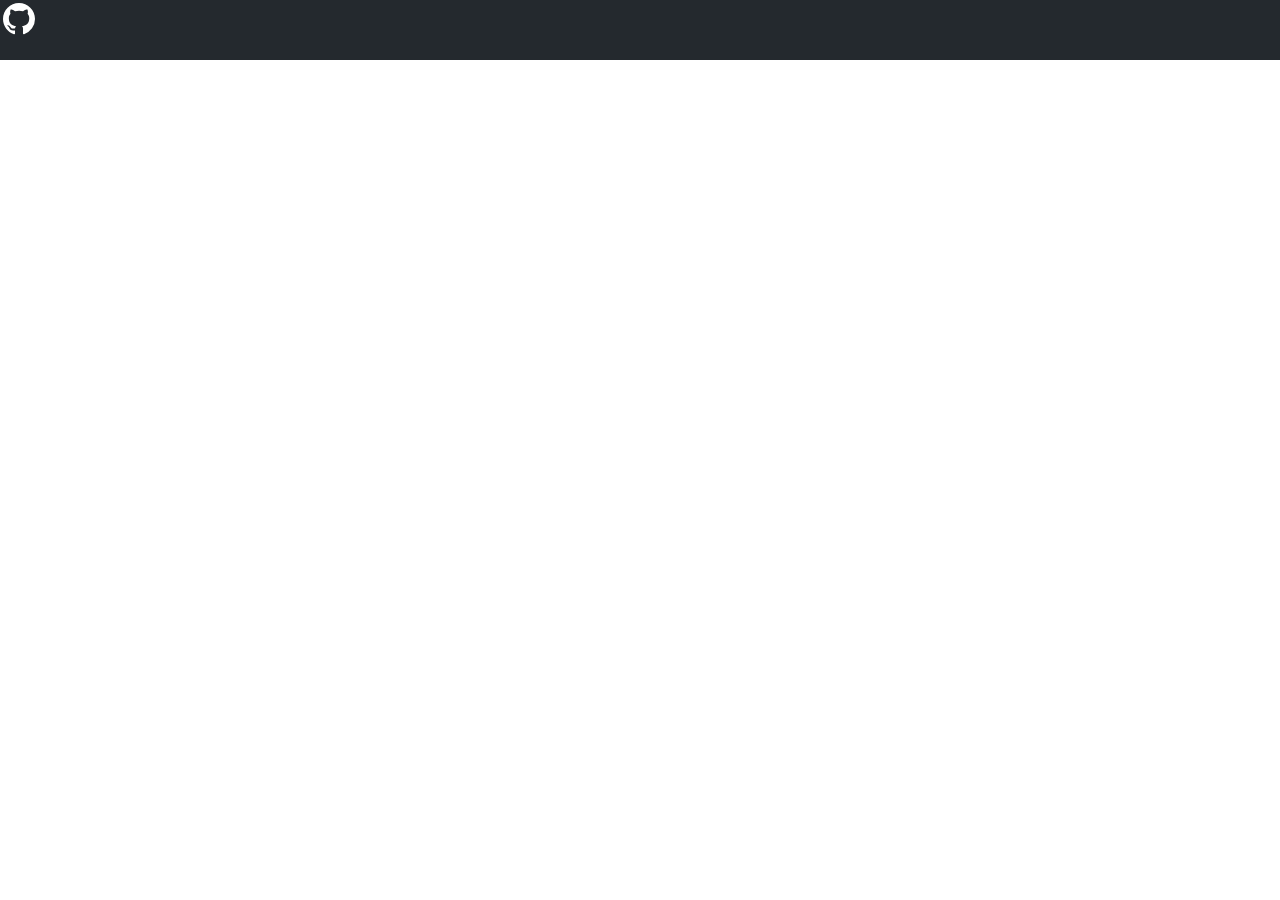
==== github/index.html @ d0de955d "commit github template" ====
<!DOCTYPE html>
<html lang="en">
<link>
    <meta charset="UTF-8">
    <title>github</title>
    <link rel="stylesheet" href="main.css" type="text/css"/>
</head>
<body>
<div class="header">
    <div class="indicator">
        <a class="Header-link">
            <svg class="octicon octicon-mark-github v-align-middle" height="32" viewBox="0 0 16 16" version="1.1" width="32" aria-hidden="true"><path fill-rule="evenodd" d="M8 0C3.58 0 0 3.58 0 8c0 3.54 2.29 6.53 5.47 7.59.4.07.55-.17.55-.38 0-.19-.01-.82-.01-1.49-2.01.37-2.53-.49-2.69-.94-.09-.23-.48-.94-.82-1.13-.28-.15-.68-.52-.01-.53.63-.01 1.08.58 1.23.82.72 1.21 1.87.87 2.33.66.07-.52.28-.87.51-1.07-1.78-.2-3.64-.89-3.64-3.95 0-.87.31-1.59.82-2.15-.08-.2-.36-1.02.08-2.12 0 0 .67-.21 2.2.82.64-.18 1.32-.27 2-.27.68 0 1.36.09 2 .27 1.53-1.04 2.2-.82 2.2-.82.44 1.1.16 1.92.08 2.12.51.56.82 1.27.82 2.15 0 3.07-1.87 3.75-3.65 3.95.29.25.54.73.54 1.48 0 1.07-.01 1.93-.01 2.2 0 .21.15.46.55.38A8.013 8.013 0 0016 8c0-4.42-3.58-8-8-8z"></path></svg>
        </a>
    </div>
</div>
<div class="container">

</div>
</body>
</html>
---- github/main.css ----
body{
    margin:0;
}
.header{
    color: hsla(0,0%,100%,.7);
    background-color: #24292e;
    height:60px;
    margin:0;
    display:flex;
}
.indicator{
    margin-left:3px;
    margin-top: 3px;
}
.Header-link{
    color: white;
}
.octicon{
    fill: currentColor;
}
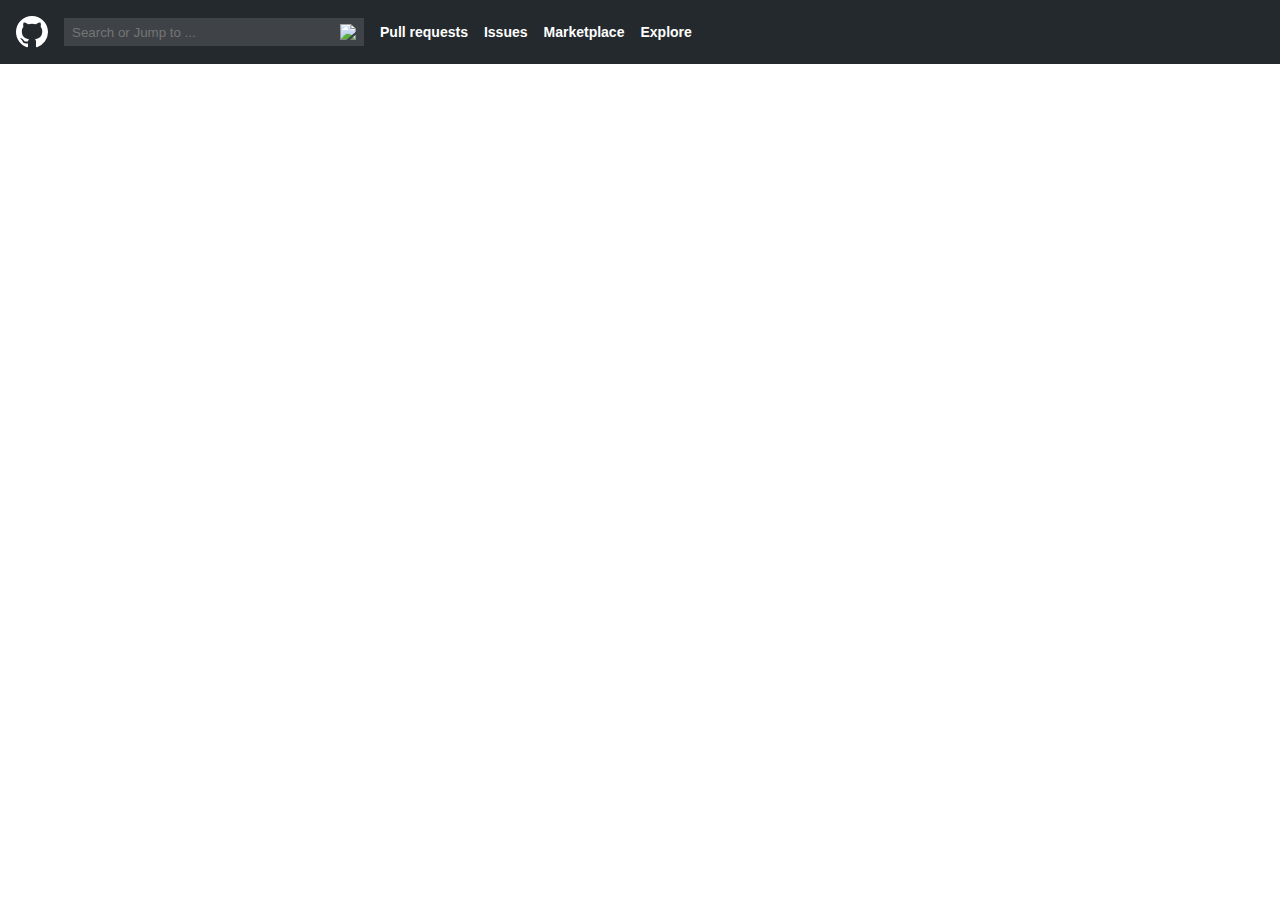
==== commit 5852aff9: "github header partially" ====
--- a/github/index.html
+++ b/github/index.html
@@ -12,6 +12,32 @@
             <svg class="octicon octicon-mark-github v-align-middle" height="32" viewBox="0 0 16 16" version="1.1" width="32" aria-hidden="true"><path fill-rule="evenodd" d="M8 0C3.58 0 0 3.58 0 8c0 3.54 2.29 6.53 5.47 7.59.4.07.55-.17.55-.38 0-.19-.01-.82-.01-1.49-2.01.37-2.53-.49-2.69-.94-.09-.23-.48-.94-.82-1.13-.28-.15-.68-.52-.01-.53.63-.01 1.08.58 1.23.82.72 1.21 1.87.87 2.33.66.07-.52.28-.87.51-1.07-1.78-.2-3.64-.89-3.64-3.95 0-.87.31-1.59.82-2.15-.08-.2-.36-1.02.08-2.12 0 0 .67-.21 2.2.82.64-.18 1.32-.27 2-.27.68 0 1.36.09 2 .27 1.53-1.04 2.2-.82 2.2-.82.44 1.1.16 1.92.08 2.12.51.56.82 1.27.82 2.15 0 3.07-1.87 3.75-3.65 3.95.29.25.54.73.54 1.48 0 1.07-.01 1.93-.01 2.2 0 .21.15.46.55.38A8.013 8.013 0 0016 8c0-4.42-3.58-8-8-8z"></path></svg>
         </a>
     </div>
+    <div class="text-search-container">
+        <div class="header-search">
+            <form class="search-form">
+                <label class="header-search-label">
+                    <input class="header-search-input" type="text" placeholder="Search or Jump to ...">
+                    <img class="header-input-image" src="https://github.githubassets.com/images/search-key-slash.svg"/>
+                </label>
+            </form>
+
+        </div>
+        <div class="header-nav">
+            <a class="header-nav-item1">Pull requests</a>
+            <a class="header-nav-item2">Issues</a>
+            <a class="header-nav-item3">Marketplace</a>
+            <a class="header-nav-item4">Explore</a>
+        </div>
+    </div>
+    <div class="header-ding">
+
+    </div>
+    <div class ="drop-items">
+
+    </div>
+    <div class="account">
+
+    </div>
 </div>
 <div class="container">
 
--- a/github/main.css
+++ b/github/main.css
@@ -4,17 +4,77 @@
 .header{
     color: hsla(0,0%,100%,.7);
     background-color: #24292e;
-    height:60px;
+    height:32px;
+    padding:16px;
     margin:0;
     display:flex;
+    font-size: 14px;
 }
 .indicator{
-    margin-left:3px;
-    margin-top: 3px;
+    margin-right:16px
+
 }
 .Header-link{
     color: white;
 }
+.text-search-container{
+    display:flex;
+}
+
 .octicon{
     fill: currentColor;
+}
+.text-search-container{
+    margin-right:16px;
+    align-self: stretch;
+    vertical-align: middle;
+    align-items: center;
+    flex-direction: row;
+    width:100%;
+}
+.header-search-label{
+    display:flex;
+    line-height: 20px;
+    max-width: 100%;
+    min-height: 28px;
+    background-color: hsla(0, 0%, 100%, .125);
+    align-items: center;
+    vertical-align: middle;
+}
+.header-search-input{
+    color: white;
+    display:table-cell;
+    background: none;
+    border:0;
+    box-shadow: none;
+    padding-left: 8px;
+    padding-right:8px;
+    width: 100%;
+    border-radius: 3px;
+}
+.header-search{
+    height:28px;
+    min-width: 300px;
+    background-color: #24292e;
+    margin-right: 16px;
+    color: hsla(0, 0%, 100%, .7);
+}
+.header-input-image{
+    border:none;
+    line-height: 20px;
+    margin-right: 8px;
+}
+
+.header-nav > a{
+    margin-right: 16px;
+}
+.header-nav{
+    display:flex;
+    color: white;
+    font-family: -apple-system,BlinkMacSystemFont,Segoe UI,Helvetica,Arial,sans-serif,Apple Color Emoji,Segoe UI Emoji;
+    font-weight: 600;
+    align-self: auto;
+    height:21px;
+    line-height: 1.5;
+
 }